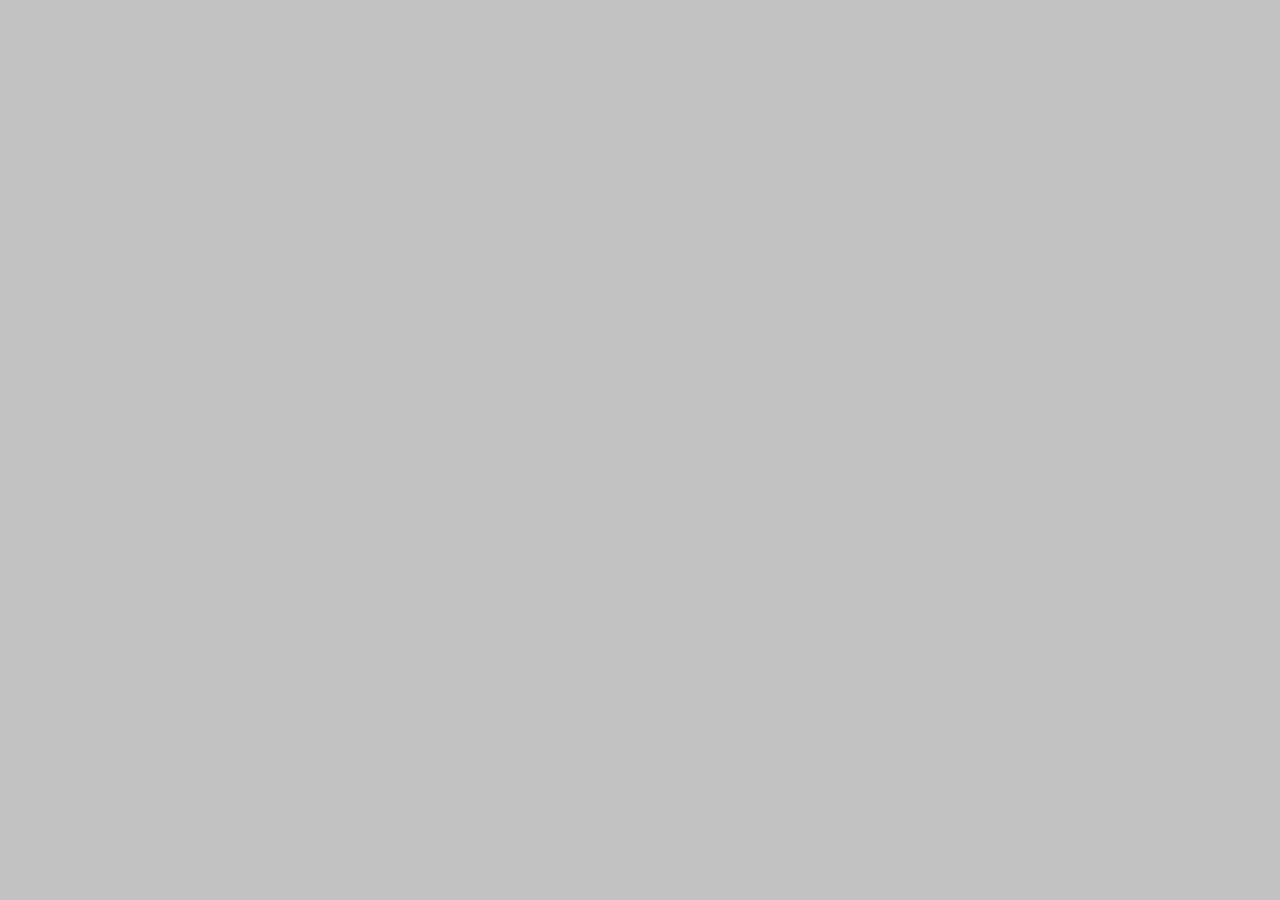
==== cases/cloud-spend-dashboard.html @ 43ff5f9d "hero layout v1 - good base version" ====
<!DOCTYPE html>
<html lang="en">
<head>
    <meta charset="UTF-8">
    <meta name="viewport" content="width=device-width, initial-scale=1.0">
    <title>Cloud Spend Dashboard — Case Study</title>
    <link rel="preconnect" href="https://fonts.googleapis.com">
    <link rel="preconnect" href="https://fonts.gstatic.com" crossorigin>
    <link rel="stylesheet" href="https://fonts.googleapis.com/css2?family=Inter:wght@300;400;500;600;700;800&display=swap">
    <link rel="stylesheet" href="../styles/main.css">
</head>
<body>
    <script src="../scripts/main.js"></script>
</body>
</html>
---- styles/main.css ----
* {
    margin: 0;
    padding: 0;
    box-sizing: border-box;
}

html, body {
    font-family: 'Inter', sans-serif;
    color: #111;
    background: #C2C2C2;
    -webkit-font-smoothing: antialiased;
    -moz-osx-font-smoothing: grayscale;
}

/* =============== HERO =============== */
.hero {
    position: relative;
    width: 100vw;
    min-height: 100vh;
    background: #C2C2C2;
    overflow: hidden;
}

/* Photo — ~50% of viewport, center-right */
.hero__photo {
    position: absolute;
    top: 50%;
    right: 0;
    transform: translateY(-50%);
    width: 33.33%;
    height: 60%;
    background-image: url('../assets/images/hero-photo.png');
    background-size: cover;
    background-position: center;
    background-repeat: no-repeat;
    z-index: 0;
}

/* =============== Watermark name =============== */
.hero__name {
    position: absolute;
    top: 38%;
    left: 80px;
    right: 80px;
    transform: translateY(-50%);
    margin-bottom: 80px;
    z-index: 1;
    pointer-events: none;
    display: flex;
    flex-direction: column;
    line-height: 0.85;
    letter-spacing: -0.03em;
}

.hero__name-line {
    display: block;
    font-weight: 800;
    font-size: clamp(80px, 15.5vw, 220px);
    color: rgba(255, 255, 255, 0.75);
    -webkit-text-stroke: 1px rgba(255, 255, 255, 0.9);
    text-stroke: 1px rgba(255, 255, 255, 0.9);
    white-space: nowrap;
}

.hero__name-line--left  { text-align: left; }
.hero__name-line--right { text-align: right; }

/* =============== Top-left pill =============== */
.hero__badge {
    position: absolute;
    top: 40px;
    left: 80px;
    z-index: 2;
    background: #000;
    color: #fff;
    font-size: 16px;
    font-weight: 400;
    padding: 16px 24px;
    border-radius: 28px;
    line-height: 1.35;
}

.hero__badge div { white-space: nowrap; }

/* =============== Top-right cluster =============== */
.hero__top-right {
    position: absolute;
    top: 40px;
    right: 80px;
    z-index: 2;
    display: flex;
    flex-direction: column;
    align-items: flex-end;
    gap: 14px;
}

.hero__languages-wrap {
    display: flex;
    align-items: stretch;
    gap: 12px;
}

.languages-card {
    background: transparent;
    border: 1px solid #000;
    border-radius: 16px;
    padding: 14px 20px;
    min-width: 180px;
    display: flex;
    flex-direction: column;
    gap: 2px;
    color: #111;
}

.languages-card__label {
    font-size: 12px;
    font-weight: 400;
    color: #444;
    margin-bottom: 4px;
}

.languages-card__item {
    font-size: 14px;
    font-weight: 500;
    color: #111;
}

.languages-card__item span {
    color: #666;
    font-weight: 400;
    margin-right: 4px;
}

.globe-btn {
    width: 54px;
    height: 54px;
    border-radius: 50%;
    background: #000;
    color: #fff;
    display: flex;
    align-items: center;
    justify-content: center;
    text-decoration: none;
    align-self: center;
    flex-shrink: 0;
}

.globe-btn__icon {
    width: 24px;
    height: 24px;
    color: #fff;
}

.hero__role-label {
    font-size: 16px;
    font-weight: 500;
    color: #111;
}

/* =============== Bottom container =============== */
.hero__bottom {
    position: absolute;
    left: 80px;
    right: 80px;
    bottom: 40px;
    z-index: 2;
    display: flex;
    flex-direction: column;
    gap: 18px;
}

.hero__bio {
    color: #111111;
    font-size: 16px;
    font-weight: 400;
    line-height: 1.5;
    max-width: 560px;
}

.hero__cards {
    display: flex;
    gap: 16px;
    align-items: stretch;
}

/* Current role card */
.role-card {
    flex: 0 0 58%;
    background: rgba(255, 255, 255, 0.85);
    backdrop-filter: blur(6px);
    -webkit-backdrop-filter: blur(6px);
    border-radius: 16px;
    padding: 28px 32px;
    display: flex;
    flex-direction: column;
    gap: 16px;
}

.role-card__title {
    font-size: 32px;
    font-weight: 300;
    color: #111;
    line-height: 1.1;
}

.role-card__row {
    display: flex;
    justify-content: space-between;
    align-items: baseline;
    gap: 16px;
    flex-wrap: wrap;
}

.role-card__company { font-size: 15px; }
.role-card__company strong { font-weight: 700; }
.role-card__company span   { font-weight: 400; color: #333; margin-left: 4px; }

.role-card__date {
    font-size: 14px;
    color: #555;
    font-weight: 400;
}

.role-card__skills {
    font-size: 13px;
    color: #555;
    font-weight: 400;
    line-height: 1.65;
}

/* Focus card */
.focus-card {
    position: relative;
    flex: 0 0 calc(42% - 16px);
    background: rgba(0, 0, 0, 0.45);
    backdrop-filter: blur(12px);
    -webkit-backdrop-filter: blur(12px);
    border: 1px solid rgba(255, 255, 255, 0.1);
    border-radius: 16px;
    padding: 28px 32px;
    color: #fff;
    display: flex;
    flex-direction: column;
    gap: 12px;
}

.focus-card__icon {
    position: absolute;
    top: 20px;
    right: 24px;
    width: 48px;
    height: 48px;
}

.focus-card__title {
    font-size: 32px;
    font-weight: 300;
    line-height: 1.1;
    color: #fff;
}

.focus-card__body {
    font-size: 14px;
    font-weight: 400;
    line-height: 1.6;
    color: #fff;
}

/* =============== Responsive =============== */
@media (max-width: 1100px) {
    .hero__name-line { font-size: clamp(64px, 14vw, 160px); }
    .role-card__title,
    .focus-card__title { font-size: 26px; }
    .role-card { padding: 24px 26px; }
    .focus-card { padding: 24px 26px; }
}

@media (max-width: 900px) {
    .hero { min-height: auto; padding-bottom: 32px; }

    .hero__photo {
        position: relative;
        top: auto;
        right: auto;
        transform: none;
        width: 100%;
        height: 60vh;
        margin-top: 200px;
    }

    .hero__name {
        top: auto;
        bottom: auto;
        left: 32px;
        right: 32px;
        transform: none;
        position: relative;
        z-index: 3;
        margin-top: 32px;
    }

    .hero__name-line { font-size: clamp(48px, 13vw, 110px); }

    .hero__badge {
        top: 32px;
        left: 32px;
        font-size: 14px;
        padding: 14px 20px;
    }

    .hero__top-right {
        top: 32px;
        right: 32px;
    }

    .hero__bottom {
        position: relative;
        left: auto;
        right: auto;
        bottom: auto;
        margin: 32px;
    }

    .hero__cards { flex-direction: column; }

    .role-card,
    .focus-card {
        flex: 1 1 auto;
        width: 100%;
    }
}

@media (max-width: 560px) {
    .hero__badge { left: 20px; top: 20px; font-size: 13px; padding: 12px 18px; }
    .hero__top-right { right: 20px; top: 20px; }
    .hero__bottom { margin: 24px 20px; }
    .languages-card { min-width: 150px; padding: 12px 16px; }
    .globe-btn { width: 48px; height: 48px; }
    .role-card,
    .focus-card { padding: 22px; }
    .role-card__title,
    .focus-card__title { font-size: 22px; }
}
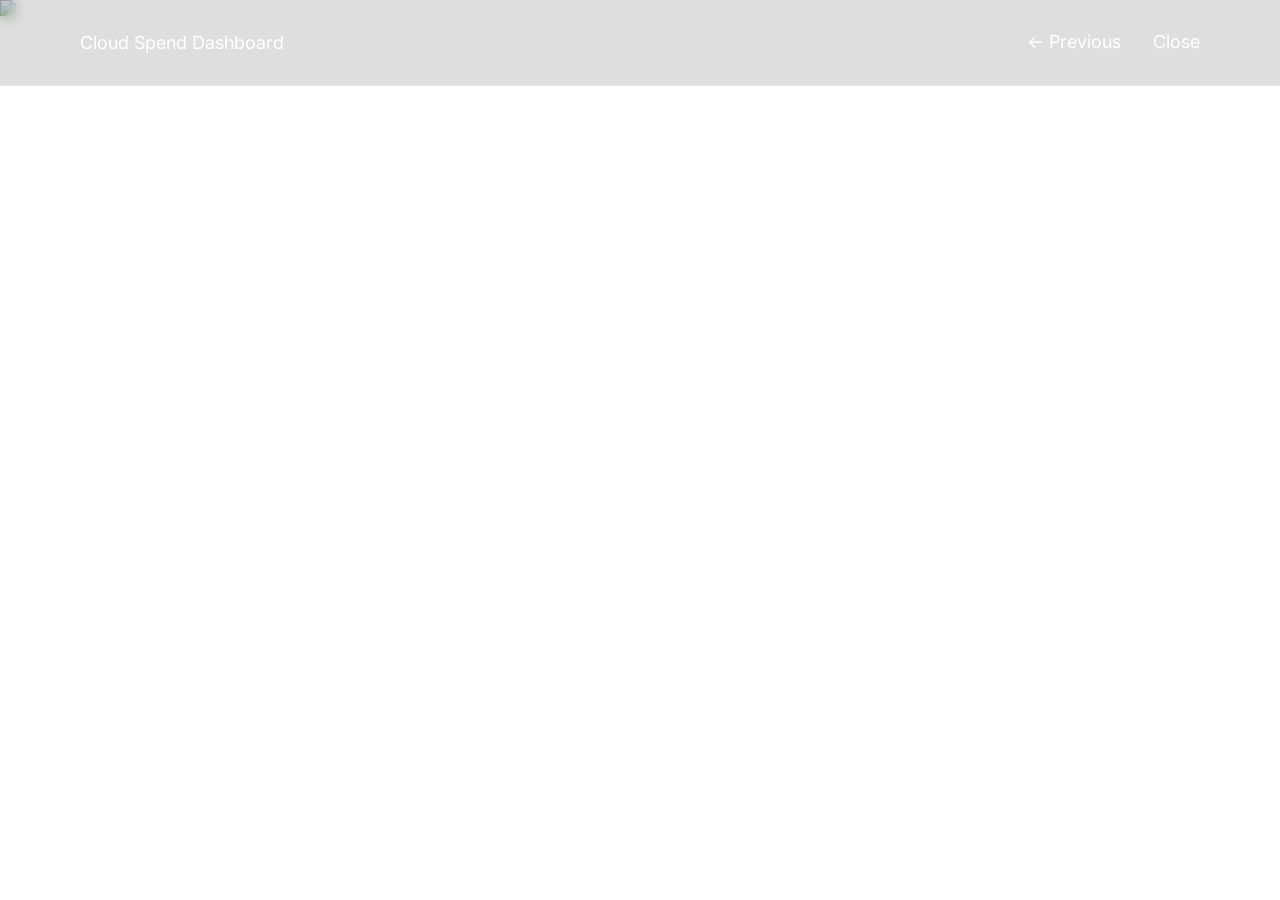
==== commit 5612dd22: "Fix design-digest canvas borders: remove 100px clamp margins Co-Authored-By: Claude Opus 4.8 (1M con" ====
--- a/cases/cloud-spend-dashboard.html
+++ b/cases/cloud-spend-dashboard.html
@@ -1,15 +1,56 @@
 <!DOCTYPE html>
 <html lang="en">
 <head>
-    <meta charset="UTF-8">
-    <meta name="viewport" content="width=device-width, initial-scale=1.0">
-    <title>Cloud Spend Dashboard — Case Study</title>
-    <link rel="preconnect" href="https://fonts.googleapis.com">
-    <link rel="preconnect" href="https://fonts.gstatic.com" crossorigin>
-    <link rel="stylesheet" href="https://fonts.googleapis.com/css2?family=Inter:wght@300;400;500;600;700;800&display=swap">
-    <link rel="stylesheet" href="../styles/main.css">
+  <meta charset="UTF-8">
+  <meta name="viewport" content="width=device-width, initial-scale=1.0">
+  <title>Cloud Spend Dashboard — Case Study</title>
+  <link rel="preconnect" href="https://fonts.googleapis.com">
+  <link rel="preconnect" href="https://fonts.gstatic.com" crossorigin>
+  <link href="https://fonts.googleapis.com/css2?family=Inter:wght@300;400;500;600;700&display=swap" rel="stylesheet">
+  <style>
+    * { margin: 0; padding: 0; box-sizing: border-box; }
+    body { background: #fff; overflow-x: hidden; }
+
+    .case-header {
+      position: fixed;
+      top: 0; left: 0; right: 0;
+      height: 86px;
+      padding: 20px 80px;
+      display: flex;
+      justify-content: space-between;
+      align-items: center;
+      background: rgba(0,0,0,0.13);
+      backdrop-filter: blur(6px);
+      -webkit-backdrop-filter: blur(6px);
+      border-bottom: 1px solid rgba(255,255,255,0.2);
+      z-index: 100;
+    }
+    .case-header__title { font-family: Inter, sans-serif; font-size: 18px; font-weight: 400; color: #fff; }
+    .case-header__nav { display: flex; align-items: center; gap: 32px; }
+    .case-header__arrow, .case-header__close {
+      font-family: Inter, sans-serif; font-size: 18px; font-weight: 400; color: #fff;
+      text-decoration: none; padding-bottom: 2px;
+      border-bottom: 1px solid transparent; transition: border-color 0.3s ease;
+    }
+    .case-header__arrow:hover, .case-header__close:hover { border-bottom: 1px solid #fff; }
+
+    .case-content section { width: 100%; font-size: 0; }
+    .case-content section img { width: 100%; height: auto; display: block; }
+  </style>
 </head>
 <body>
-    <script src="../scripts/main.js"></script>
+
+  <header class="case-header">
+    <span class="case-header__title">Cloud Spend Dashboard</span>
+    <nav class="case-header__nav">
+      <a href="../cases/dataops-performance-suite.html" class="case-header__arrow">← Previous</a>
+      <a href="../index.html" class="case-header__close">Close</a>
+    </nav>
+  </header>
+
+  <div class="case-content">
+    <section><img src="../assets/images/cloud-spend-dashboard/hero.png" alt="Hero"></section>
+  </div>
+
 </body>
 </html>
